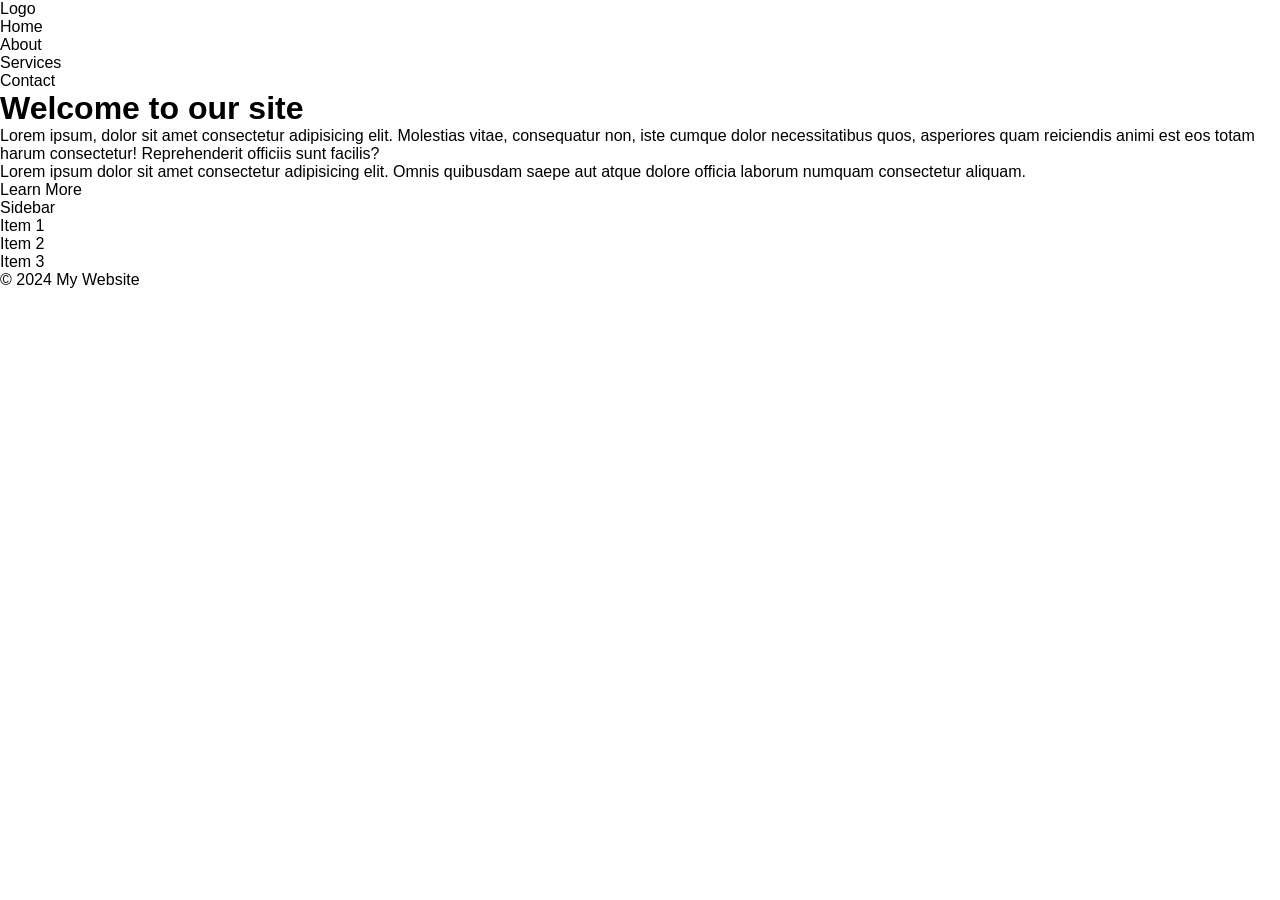
==== ex05/index.html @ 7f7ab823 "ex03 e ex04" ====
<!DOCTYPE html>
<html lang="pt-br">
<head>
    <meta charset="UTF-8">
    <meta name="viewport" content="width=device-width, initial-scale=1.0">
    <title>Lista 2 - Exercício 5</title>
    <link rel="stylesheet" href="style.css">
</head>
<body>
    <header>
        <nav>
            <ul>
                <li>Logo</li>
                <li>Home</li>
                <li>About</li>
                <li>Services</li>
                <li>Contact</li>
            </ul>
        </nav>
    </header>

    <main>
        <div>
            <h1>Welcome to our site</h1>
            <p>Lorem ipsum, dolor sit amet consectetur adipisicing elit. Molestias vitae, consequatur non, iste cumque dolor necessitatibus quos, asperiores quam reiciendis animi est eos totam harum consectetur! Reprehenderit officiis sunt facilis?</p>
            <p>Lorem ipsum dolor sit amet consectetur adipisicing elit. Omnis quibusdam saepe aut atque dolore officia laborum numquam consectetur aliquam.</p>
            <p class="button">Learn More</p>
        </div>
        <div>
            <p>Sidebar</p>
            <ul>
                <li>Item 1</li>
                <li>Item 2</li>
                <li>Item 3</li>
            </ul>
        </div>
    </main>

    <footer>
        <p>&copy; 2024 My Website</p>
    </footer>
</body>
</html>
---- ex05/style.css ----
* {
    font-family: sans-serif;
    box-sizing: border-box;
    padding: 0;
    margin: 0;
}
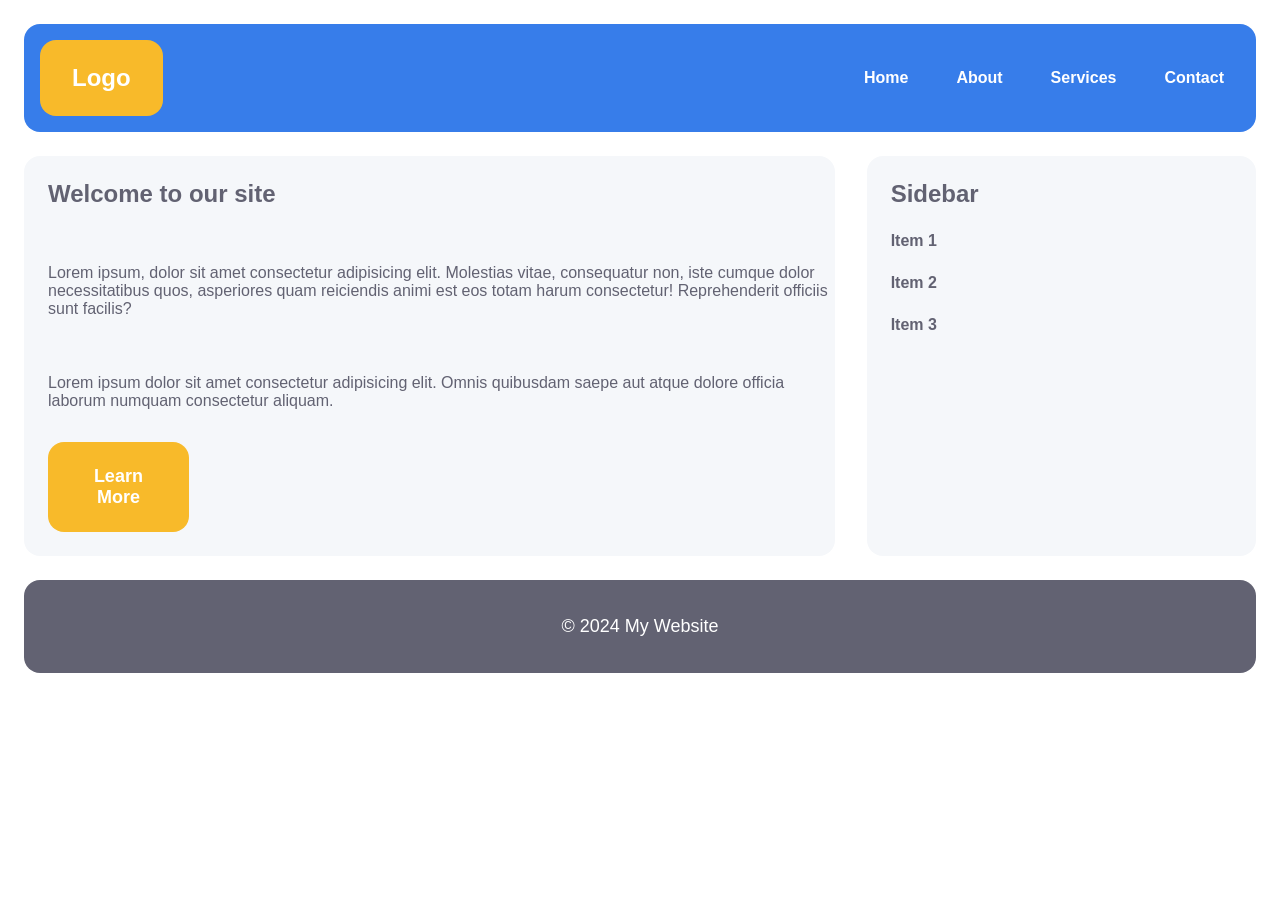
==== commit a668c6c2: "ex05" ====
--- a/ex05/index.html
+++ b/ex05/index.html
@@ -7,27 +7,27 @@
     <link rel="stylesheet" href="style.css">
 </head>
 <body>
-    <header>
+    <header class="menu c1">
+        <p class="title c2">Logo</p>
         <nav>
-            <ul>
-                <li>Logo</li>
-                <li>Home</li>
-                <li>About</li>
-                <li>Services</li>
-                <li>Contact</li>
+            <ul class="menu-buttons">
+                <li class="button">Home</li>
+                <li class="button">About</li>
+                <li class="button">Services</li>
+                <li class="button">Contact</li>
             </ul>
         </nav>
     </header>
 
-    <main>
-        <div>
+    <main class="container">
+        <div class="box1 c4">
             <h1>Welcome to our site</h1>
             <p>Lorem ipsum, dolor sit amet consectetur adipisicing elit. Molestias vitae, consequatur non, iste cumque dolor necessitatibus quos, asperiores quam reiciendis animi est eos totam harum consectetur! Reprehenderit officiis sunt facilis?</p>
             <p>Lorem ipsum dolor sit amet consectetur adipisicing elit. Omnis quibusdam saepe aut atque dolore officia laborum numquam consectetur aliquam.</p>
-            <p class="button">Learn More</p>
+            <button class="button-learn c2">Learn More</button>
         </div>
-        <div>
-            <p>Sidebar</p>
+        <div class="box2 c4">
+            <p class="sidebar-title">Sidebar</p>
             <ul>
                 <li>Item 1</li>
                 <li>Item 2</li>
@@ -36,7 +36,7 @@
         </div>
     </main>
 
-    <footer>
+    <footer class="footer c5">
         <p>&copy; 2024 My Website</p>
     </footer>
 </body>
--- a/ex05/style.css
+++ b/ex05/style.css
@@ -5,3 +5,123 @@
     margin: 0;
 }
 
+.menu {
+    display: flex;
+    margin: 1.5rem;
+    flex-direction: row;
+    list-style: none;
+    justify-content: space-between;
+    align-items: center;
+    border-radius: 1rem;
+    padding: 1rem;
+}
+
+.menu-buttons {
+    display: flex;
+    flex-direction: row;
+    list-style: none;
+    gap: 1rem;
+}
+
+.button {
+    padding: 1rem;
+    border-radius: 1rem;
+    font-weight: bold;
+    color: white;
+}
+
+.button:hover {
+    background-color: #2479EC;
+}
+
+.title {
+    padding: 1.5rem 2rem;
+    border-radius: 1rem;
+    font-weight: bold;
+    font-size: x-large;
+    color: white;
+}
+
+.container {
+    display: grid;
+    grid-template-columns: repeat(3, 1fr);
+    grid-template-rows: 1fr;
+    margin: 1.5rem;
+    gap: 2rem;
+}
+
+.box1 {
+    display: flex;
+    flex-direction: column;
+    grid-column: 1 / 3;
+    grid-row: 1 / 2;
+    border-radius: 1rem;
+    color: #626272;
+    gap: 2rem;
+}
+
+.box1 h1 {
+    font-size: x-large;
+    margin: 1.5rem 0 0 1.5rem;
+}
+
+.box1 p {
+    margin: 1.5rem 0 0 1.5rem;
+}
+
+.button-learn {
+    width: 11dvw;
+    padding: 1.5rem 2rem;
+    border-radius: 1rem;
+    margin-bottom: 1.5rem;
+    margin-left: 1.5rem;
+    border: 0;
+    font-weight: bold;
+    font-size: large;
+    color: white;
+}
+
+.box2 {
+    display: flex;
+    flex-direction: column;
+    grid-column: 3 / 4;
+    grid-row: 1 / 2;
+    border-radius: 1rem;
+    font-weight: bold;
+    color: #626272;
+}
+
+.box2 ul {
+    list-style: none;
+}
+
+.box2 ul li {
+    margin: 0 0 1.5rem 1.5rem;
+}
+
+.footer {
+    display: flex;
+    justify-content: center;
+    border-radius: 1rem;
+    align-items: center;
+    margin: 1.5rem;
+}
+
+.footer p {
+    padding: 2.25rem;
+    font-size: large;
+    color: white;
+}
+
+.sidebar-title {
+    font-size: x-large;
+    margin: 1.5rem 0 0 1.5rem;
+    margin-bottom: 1.5rem;
+}
+
+/* Colors */
+.c1 { background-color: #377DEA; }
+.c2 { background-color: #F8BA2A; }
+.c3 { background-color: #2479EC; }
+.c4 { background-color: #F5F7FA; }
+.c5 { background-color: #626272; }
